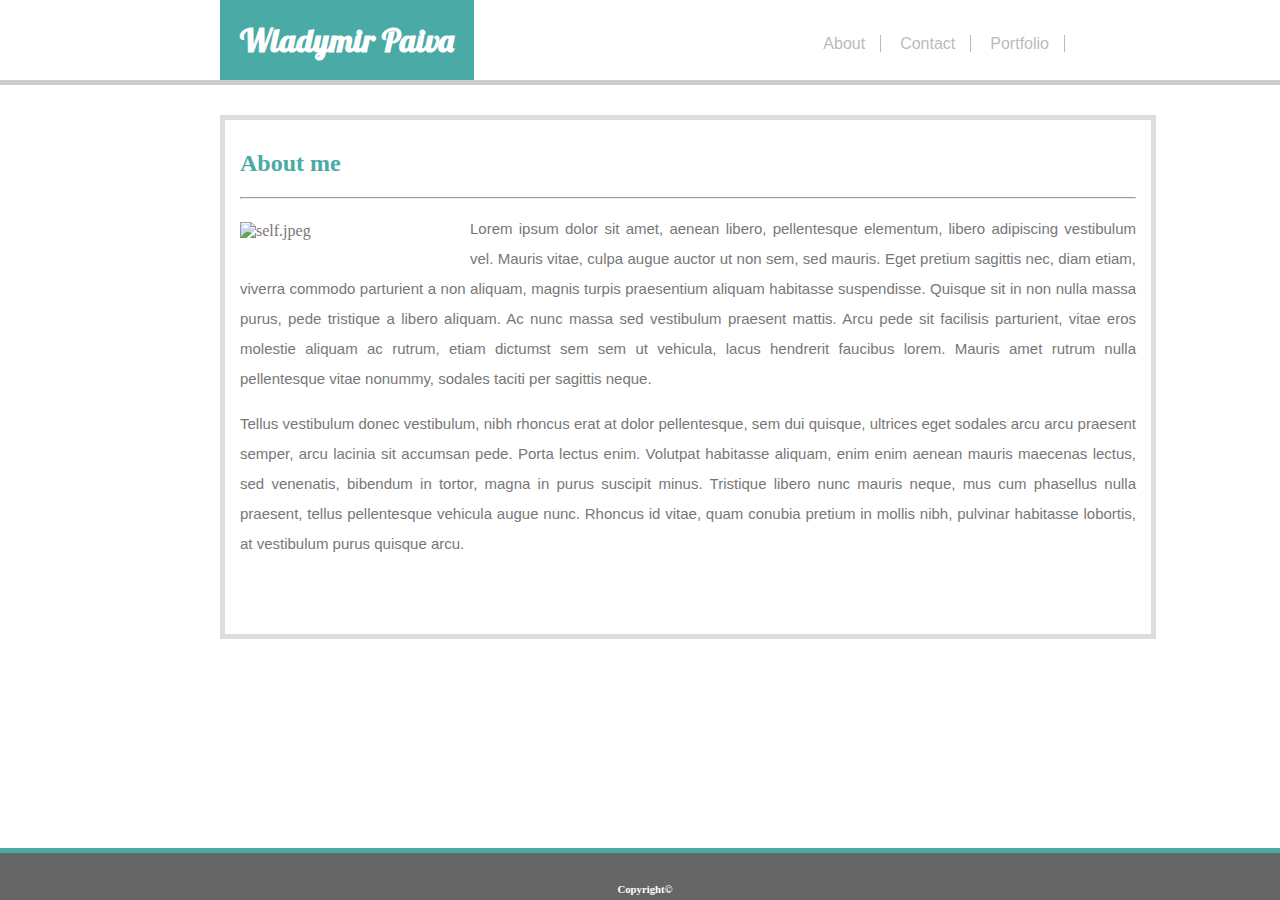
==== index.html @ 16c13457 "recent homework developments" ====
<!DOCTYPE html>
<html lang="en">

<head>
    <link rel="stylesheet" type="text/css" href="style.css">
    <meta charset="UTF-8">
    <title>Responsive-Portfolio</title>
    <link href="https://fonts.googleapis.com/css?family=Lobster" rel="stylesheet">
    <meta name="viewport" content="width=device-width, initial-scale=1.0">
</head>

<body>
        <header>
            <h1 id = "name">Wladymir Paiva</h1>
            <nav>               
                <a href="index.html">About</a>
                <a href="contact.html">Contact</a>
                <a href="portfolio.html">Portfolio</a>
            </nav>
        </header>

        <section>
            <h2>About me</h2>
            <hr>
            <img src="https://i.ytimg.com/vi/SfLV8hD7zX4/maxresdefault.jpg" alt="self.jpeg" width="210px">
            <p>Lorem ipsum dolor sit amet, aenean libero, pellentesque elementum, libero adipiscing vestibulum vel.
                Mauris
                vitae, culpa augue auctor ut non sem, sed mauris. Eget pretium sagittis nec, diam etiam, viverra
                commodo
                parturient a non aliquam, magnis turpis praesentium aliquam habitasse suspendisse. Quisque sit in non
                nulla
                massa purus, pede tristique a libero aliquam. Ac nunc massa sed vestibulum praesent mattis. Arcu pede
                sit
                facilisis parturient, vitae eros molestie aliquam ac rutrum, etiam dictumst sem sem ut vehicula, lacus
                hendrerit faucibus lorem. Mauris amet rutrum nulla pellentesque vitae nonummy, sodales taciti per
                sagittis
                neque. </p>
            <p>Tellus vestibulum donec vestibulum, nibh rhoncus erat at dolor pellentesque, sem dui quisque, ultrices
                eget
                sodales arcu arcu praesent semper, arcu lacinia sit accumsan pede. Porta lectus enim. Volutpat
                habitasse
                aliquam, enim enim aenean mauris maecenas lectus, sed venenatis, bibendum in tortor, magna in purus
                suscipit minus. Tristique libero nunc mauris neque, mus cum phasellus nulla praesent, tellus
                pellentesque
                vehicula augue nunc. Rhoncus id vitae, quam conubia pretium in mollis nibh, pulvinar habitasse
                lobortis, at
                vestibulum purus quisque arcu.</p>
        </section>

        <footer>
            <h6>Copyright©</h6>
        </footer>
</body>

</html>
---- style.css ----
body {
    margin: auto;
    background-image: url("../../images/ep_naturalwhite.png");
}


header {
    background: #ffffff;
    padding: 20px; 
    border-bottom: 5px solid #cccccc;
    
} 

#name {
    background: #4aaaa5;
    display: inline;
    margin-left: 200px;
    padding: 20px 20px 20px 20px;
    font-family: lobster;
    color: white;
    
}

nav {
    float: right;   
    padding: 15px;
    margin-right: 180px;      
}

a {
    padding: 0px 15px;
    text-decoration: none;
    color: #777777;
    border-right: 1px solid #777777;
    opacity: 0.5;
    font-family: Arial, Helvetica, sans-serif;
}

section {
    background: #ffffff; 
    padding: 10px 15px 60px 15px;
    color: #777777;
    margin-top: 30px;  
    width: 70%;
    margin-left: 220px;
    border: 5px solid #dddddd;
   
}

footer {
    background: #666666;
    padding: 5px; 
    color: white;  
    position: fixed;
    left: 0;
    bottom: 0px;
    width: 100%;;
    color: white;
    text-align: center;
    border-top: 5px solid #4aaaa5;    
}

hr {
    background: grey;
}

h2 {
   color: #4aaaa5;
   font-family: 'Times New Roman', Times, serif;
}

img {
    padding: 15px 20px 15px 0px;
    float: left;

}
 p {
    text-align: justify;
    line-height: 30px; 
    color: #777777;
    font-family: Arial, Helvetica, sans-serif;
    font-size: 15px;
 }

 h6 {
     margin-bottom: 0px;
 }

 h3 {
     color: white;
 }

 /* @media screen and (max-width: 980px) {
    section {
        margin: 0 auto ;     
        width: 70%;
    }

    header {
        margin: 0 auto;       
        width: 70%;
    }

    nav {
        margin: 0 auto;       
        width: 70%;
    }

    #name {
        margin: 0 auto;      
    }

    /* a {
        margin: 0 auto; */
    }

 }
/*  */
 @media screen and (max-width: 768px) {
    section {
        margin: 0 auto ;     
        width: 100%;
    }

    header {
        margin: 0 auto;       
        width: 100%;
    }

    nav {
        margin: 0 auto;       
        width: 70%;
    }

    #name {
        margin: 0 auto;

    }
 }

 @media screen and (max-width: 640px) {
    section {
        margin: 0 auto ;     
        width: 90%;
    }

    header {
        margin: 0 auto;       
        width: 100%;
        overflow: auto;
        padding: 0;
    }

    nav {
        margin: 0 auto;       
        width: 90%;
        display: block;
        padding: 20px;
        text-align: center;
    }

    #name {
        margin: 0 auto;
        display: block;
        text-align: center;

    }
 }
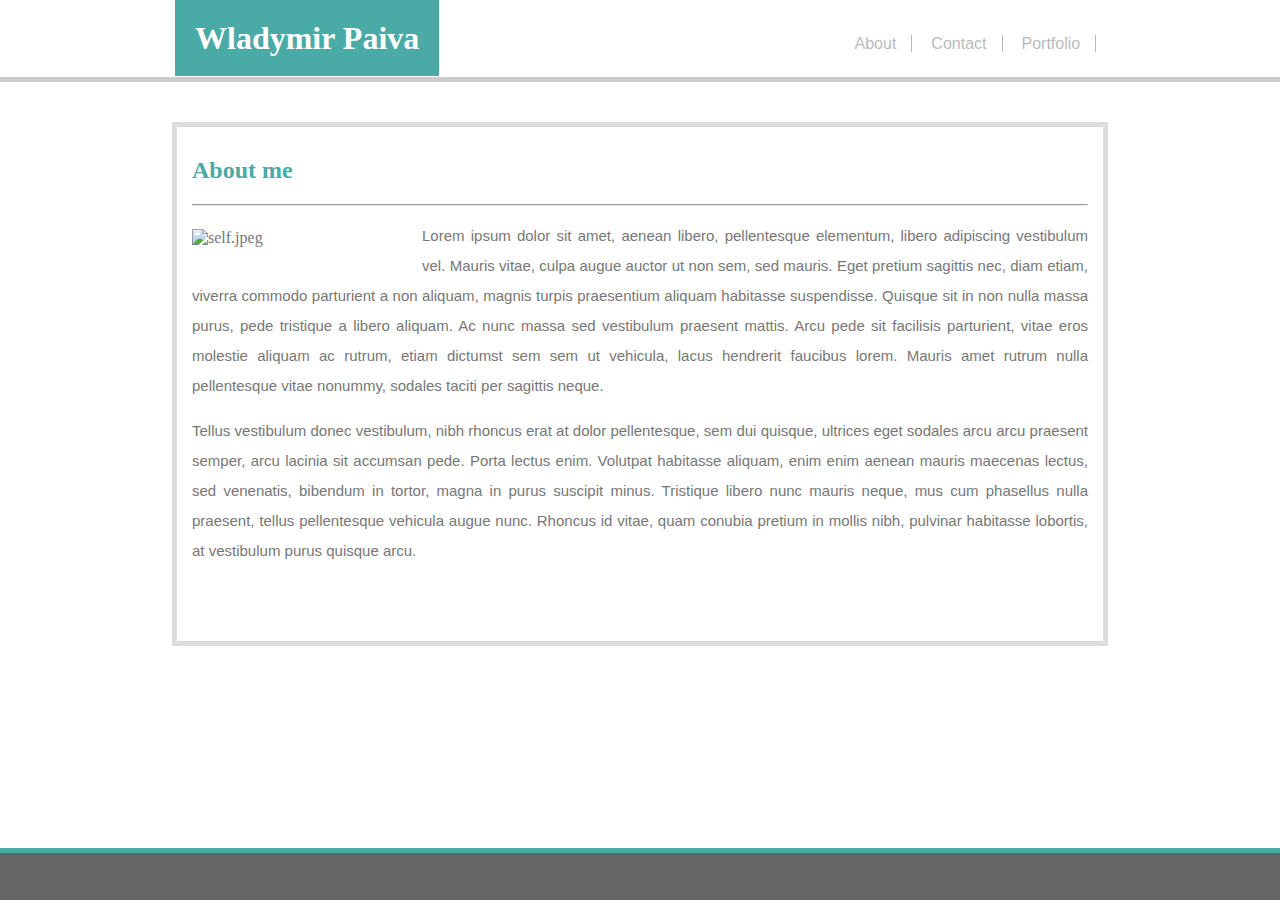
==== commit 4b4d2d48: "Updates" ====
--- a/index.html
+++ b/index.html
@@ -4,52 +4,67 @@
 <head>
     <link rel="stylesheet" type="text/css" href="style.css">
     <meta charset="UTF-8">
-    <title>Responsive-Portfolio</title>
-    <link href="https://fonts.googleapis.com/css?family=Lobster" rel="stylesheet">
+    <link rel="stylesheet" href="https://use.fontawesome.com/releases/v5.3.1/css/all.css" integrity="sha384-mzrmE5qonljUremFsqc01SB46JvROS7bZs3IO2EmfFsd15uHvIt+Y8vEf7N7fWAU"
+        crossorigin="anonymous">
+    <link rel="stylesheet" href="https://use.fontawesome.com/releases/v5.3.1/css/all.css" integrity="sha384-mzrmE5qonljUremFsqc01SB46JvROS7bZs3IO2EmfFsd15uHvIt+Y8vEf7N7fWAU"
+        crossorigin="anonymous">
+    <title>WP Portfolio</title>
+    <link href="https://fonts.googleapis.com/css?family=Archivo|Chivo|Montserrat|Overlock|Prosto+One|Raleway|Ubuntu" rel="stylesheet">
     <meta name="viewport" content="width=device-width, initial-scale=1.0">
 </head>
 
 <body>
-        <header>
-            <h1 id = "name">Wladymir Paiva</h1>
-            <nav>               
-                <a href="index.html">About</a>
-                <a href="contact.html">Contact</a>
-                <a href="portfolio.html">Portfolio</a>
-            </nav>
-        </header>
 
-        <section>
-            <h2>About me</h2>
-            <hr>
-            <img src="https://i.ytimg.com/vi/SfLV8hD7zX4/maxresdefault.jpg" alt="self.jpeg" width="210px">
-            <p>Lorem ipsum dolor sit amet, aenean libero, pellentesque elementum, libero adipiscing vestibulum vel.
-                Mauris
-                vitae, culpa augue auctor ut non sem, sed mauris. Eget pretium sagittis nec, diam etiam, viverra
-                commodo
-                parturient a non aliquam, magnis turpis praesentium aliquam habitasse suspendisse. Quisque sit in non
-                nulla
-                massa purus, pede tristique a libero aliquam. Ac nunc massa sed vestibulum praesent mattis. Arcu pede
-                sit
-                facilisis parturient, vitae eros molestie aliquam ac rutrum, etiam dictumst sem sem ut vehicula, lacus
-                hendrerit faucibus lorem. Mauris amet rutrum nulla pellentesque vitae nonummy, sodales taciti per
-                sagittis
-                neque. </p>
-            <p>Tellus vestibulum donec vestibulum, nibh rhoncus erat at dolor pellentesque, sem dui quisque, ultrices
-                eget
-                sodales arcu arcu praesent semper, arcu lacinia sit accumsan pede. Porta lectus enim. Volutpat
-                habitasse
-                aliquam, enim enim aenean mauris maecenas lectus, sed venenatis, bibendum in tortor, magna in purus
-                suscipit minus. Tristique libero nunc mauris neque, mus cum phasellus nulla praesent, tellus
-                pellentesque
-                vehicula augue nunc. Rhoncus id vitae, quam conubia pretium in mollis nibh, pulvinar habitasse
-                lobortis, at
-                vestibulum purus quisque arcu.</p>
-        </section>
+    <header>
+        <h1 id="name">Wladymir Paiva</h1>
+        <nav>
+            <a href="index.html">About</a>
+            <a href="contact.html">Contact</a>
+            <a href="portfolio.html">Portfolio</a>
+        </nav>
+    </header>
 
-        <footer>
-            <h6>Copyright©</h6>
-        </footer>
+    <section>
+        <h2>About me</h2>
+        <hr>
+        <img src="https://i.ytimg.com/vi/SfLV8hD7zX4/maxresdefault.jpg" alt="self.jpeg" width="210px">
+        <p>Lorem ipsum dolor sit amet, aenean libero, pellentesque elementum, libero adipiscing vestibulum
+            vel.
+            Mauris
+            vitae, culpa augue auctor ut non sem, sed mauris. Eget pretium sagittis nec, diam etiam,
+            viverra
+            commodo
+            parturient a non aliquam, magnis turpis praesentium aliquam habitasse suspendisse. Quisque sit
+            in non
+            nulla
+            massa purus, pede tristique a libero aliquam. Ac nunc massa sed vestibulum praesent mattis.
+            Arcu pede
+            sit
+            facilisis parturient, vitae eros molestie aliquam ac rutrum, etiam dictumst sem sem ut
+            vehicula, lacus
+            hendrerit faucibus lorem. Mauris amet rutrum nulla pellentesque vitae nonummy, sodales taciti
+            per
+            sagittis
+            neque. </p>
+        <p>Tellus vestibulum donec vestibulum, nibh rhoncus erat at dolor pellentesque, sem dui quisque,
+            ultrices
+            eget
+            sodales arcu arcu praesent semper, arcu lacinia sit accumsan pede. Porta lectus enim. Volutpat
+            habitasse
+            aliquam, enim enim aenean mauris maecenas lectus, sed venenatis, bibendum in tortor, magna in
+            purus
+            suscipit minus. Tristique libero nunc mauris neque, mus cum phasellus nulla praesent, tellus
+            pellentesque
+            vehicula augue nunc. Rhoncus id vitae, quam conubia pretium in mollis nibh, pulvinar habitasse
+            lobortis, at
+            vestibulum purus quisque arcu.</p>
+        </div>
+    </section>
+
+    <footer>
+        <a class="fab" href="https://github.com/WladSF" target="_blank"><i class="fab fa-github"></i>
+        <a class="fab" href="https://www.linkedin.com/in/wladymir-paiva-97924497/" target="_blank"><i class="fab fa-linkedin-in"></i></a>
+    </footer>
 </body>
 
 </html>--- a/style.css
+++ b/style.css
@@ -2,7 +2,7 @@
 
 body {
     margin: auto;
-    background-image: url("../../images/ep_naturalwhite.png");
+    background-image: url("../../images/");
 }
 
 
@@ -16,7 +16,8 @@
 #name {
     background: #4aaaa5;
     display: inline;
-    margin-left: 200px;
+    position: relative;
+    margin-left: 12.5%;
     padding: 20px 20px 20px 20px;
     font-family: lobster;
     color: white;
@@ -24,9 +25,10 @@
 }
 
 nav {
-    float: right;   
+    float: right;  
+    position: relative; 
     padding: 15px;
-    margin-right: 180px;      
+    margin-right: 12%;      
 }
 
 a {
@@ -38,13 +40,16 @@
     font-family: Arial, Helvetica, sans-serif;
 }
 
+a.fab {
+    border: none;
+}
+
 section {
     background: #ffffff; 
     padding: 10px 15px 60px 15px;
     color: #777777;
-    margin-top: 30px;  
     width: 70%;
-    margin-left: 220px;
+    margin: 40px auto;
     border: 5px solid #dddddd;
    
 }
@@ -60,6 +65,13 @@
     color: white;
     text-align: center;
     border-top: 5px solid #4aaaa5;    
+}
+
+
+footer i {
+    font-size: 200%;
+    padding: 15px;
+    color: white;
 }
 
 hr {
@@ -92,54 +104,6 @@
      color: white;
  }
 
- /* @media screen and (max-width: 980px) {
-    section {
-        margin: 0 auto ;     
-        width: 70%;
-    }
-
-    header {
-        margin: 0 auto;       
-        width: 70%;
-    }
-
-    nav {
-        margin: 0 auto;       
-        width: 70%;
-    }
-
-    #name {
-        margin: 0 auto;      
-    }
-
-    /* a {
-        margin: 0 auto; */
-    }
-
- }
-/*  */
- @media screen and (max-width: 768px) {
-    section {
-        margin: 0 auto ;     
-        width: 100%;
-    }
-
-    header {
-        margin: 0 auto;       
-        width: 100%;
-    }
-
-    nav {
-        margin: 0 auto;       
-        width: 70%;
-    }
-
-    #name {
-        margin: 0 auto;
-
-    }
- }
-
  @media screen and (max-width: 640px) {
     section {
         margin: 0 auto ;     
@@ -169,4 +133,60 @@
     }
  } 
  
+ @media screen and (max-width: 768px) {
+    section {
+        margin: 0 auto ;     
+        width: 70%;
+    }
 
+    header {
+        margin: 0 auto;       
+        width: 100%;
+        overflow: auto;
+        padding: 0;
+    }
+
+    nav {
+        margin: 0 auto;       
+        width: 90%;
+        display: block;
+        padding: 20px;
+        text-align: center;
+    }
+
+    #name {
+        margin: 0 auto;
+        display: block;
+        text-align: center;
+
+    }
+ }
+
+ @media screen and (max-width: 960px) {
+    section {
+        margin: 0 auto ;     
+        width: 90%;
+    }
+
+    header {
+        margin: 0 auto;       
+        width: 100%;
+        overflow: auto;
+        padding: 0;
+    }
+
+    nav {
+        margin: 0 auto;       
+        width: 90%;
+        display: block;
+        padding: 20px;
+        text-align: center;
+    }
+
+    #name {
+        margin: 0 auto;
+        display: block;
+        text-align: center;
+
+    }
+ }
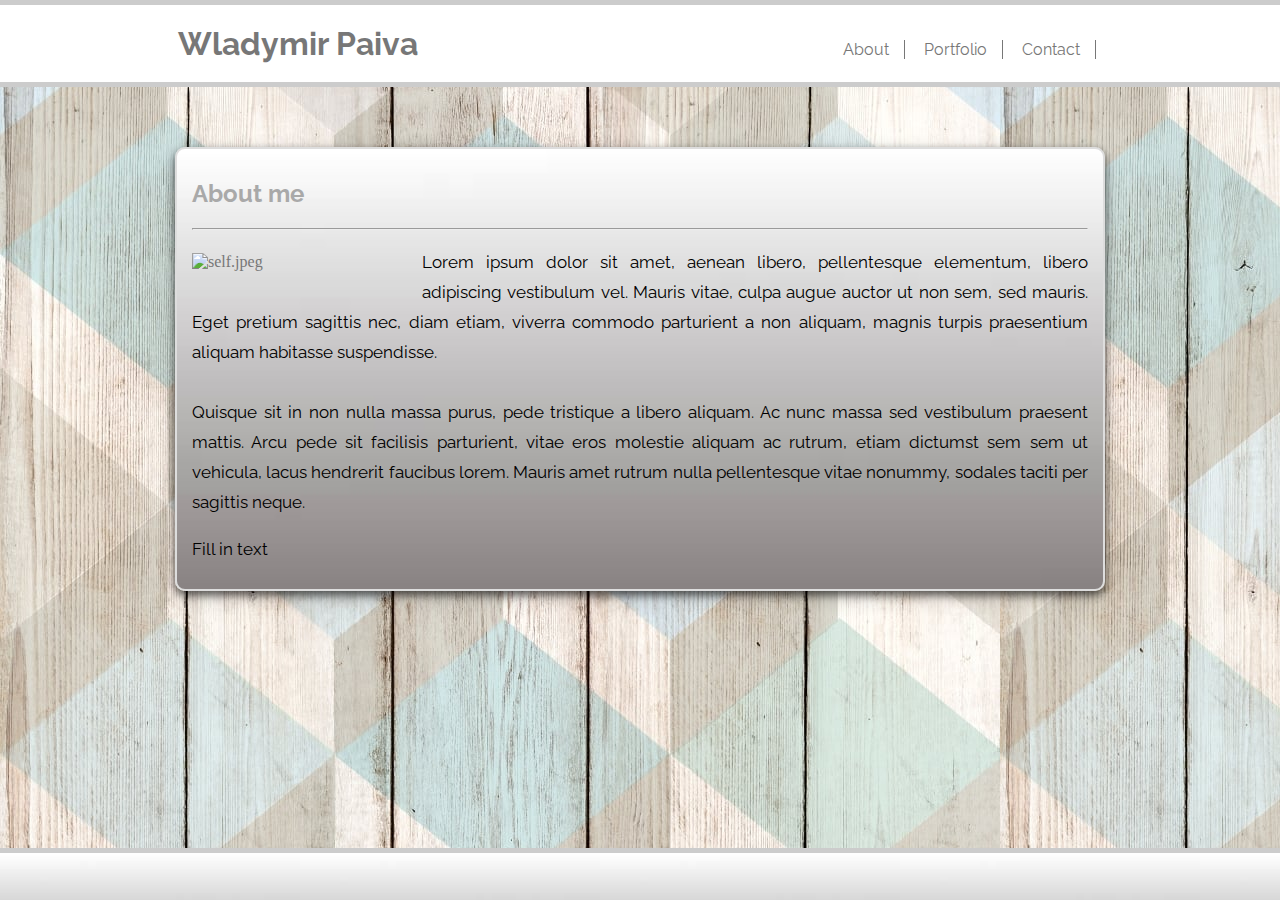
==== commit 9f2419ac: "CSS updates" ====
--- a/index.html
+++ b/index.html
@@ -18,9 +18,9 @@
     <header>
         <h1 id="name">Wladymir Paiva</h1>
         <nav>
-            <a href="index.html">About</a>
-            <a href="contact.html">Contact</a>
-            <a href="portfolio.html">Portfolio</a>
+            <a  href="index.html" id="a1" >About</a>
+            <a  href="portfolio.html" >Portfolio</a>
+            <a  href="contact.html" >Contact</a>
         </nav>
     </header>
 
@@ -34,7 +34,9 @@
             vitae, culpa augue auctor ut non sem, sed mauris. Eget pretium sagittis nec, diam etiam,
             viverra
             commodo
-            parturient a non aliquam, magnis turpis praesentium aliquam habitasse suspendisse. Quisque sit
+            parturient a non aliquam, magnis turpis praesentium aliquam habitasse suspendisse. 
+            <br><br>
+            Quisque sit
             in non
             nulla
             massa purus, pede tristique a libero aliquam. Ac nunc massa sed vestibulum praesent mattis.
@@ -46,18 +48,7 @@
             per
             sagittis
             neque. </p>
-        <p>Tellus vestibulum donec vestibulum, nibh rhoncus erat at dolor pellentesque, sem dui quisque,
-            ultrices
-            eget
-            sodales arcu arcu praesent semper, arcu lacinia sit accumsan pede. Porta lectus enim. Volutpat
-            habitasse
-            aliquam, enim enim aenean mauris maecenas lectus, sed venenatis, bibendum in tortor, magna in
-            purus
-            suscipit minus. Tristique libero nunc mauris neque, mus cum phasellus nulla praesent, tellus
-            pellentesque
-            vehicula augue nunc. Rhoncus id vitae, quam conubia pretium in mollis nibh, pulvinar habitasse
-            lobortis, at
-            vestibulum purus quisque arcu.</p>
+        <p>Fill in text</p>
         </div>
     </section>
 
--- a/style.css
+++ b/style.css
@@ -1,26 +1,28 @@
-
 
 body {
     margin: auto;
-    background-image: url("../../images/");
+    background-image: url("images/background3.jpg");
 }
 
 
 header {
     background: #ffffff;
+    /* background: linear-gradient(to top, #ffffff 18%, #f7f7ef 100%); */
+    /* background: linear-gradient(to top left, #ccffcc 18%, #ffffff 100%); */
+    /* background: linear-gradient(to top left, #999966 -37%, #ffffff 83%); */
     padding: 20px; 
     border-bottom: 5px solid #cccccc;
+    border-top: 5px solid #cccccc; 
     
 } 
 
 #name {
-    background: #4aaaa5;
     display: inline;
     position: relative;
-    margin-left: 12.5%;
+    margin-left: 11.1%;
     padding: 20px 20px 20px 20px;
-    font-family: lobster;
-    color: white;
+    font-family: raleway;
+    color: #777777;
     
 }
 
@@ -28,7 +30,9 @@
     float: right;  
     position: relative; 
     padding: 15px;
-    margin-right: 12%;      
+    margin-right: 12%;  
+    /* transition: 0.5s; */
+       
 }
 
 a {
@@ -36,8 +40,8 @@
     text-decoration: none;
     color: #777777;
     border-right: 1px solid #777777;
-    opacity: 0.5;
-    font-family: Arial, Helvetica, sans-serif;
+    font-family: raleway;
+    transition: 0.9s;
 }
 
 a.fab {
@@ -45,17 +49,33 @@
 }
 
 section {
-    background: #ffffff; 
+    /* background: #ffffff;  */
+    /* background: linear-gradient(to bottom, #ffffff 18%, #ccffff 100%); */
+    /* background: linear-gradient(to top left, #669999 -37%, #ffffff 84%); */
+    /* background: linear-gradient(to top left, #669999 -28%, #ffffff 58%); */
+    background-image: url("images/gg2.jpg");
+    background-repeat: no-repeat;
+    background-size: cover;
     padding: 10px 15px 60px 15px;
     color: #777777;
     width: 70%;
-    margin: 40px auto;
-    border: 5px solid #dddddd;
+    height: 370px;
+    margin: 60px auto;
+    border: 2px solid #dddddd;
+    border-radius: 10px;
+    box-shadow: 0 4px 8px 0 rgba(0, 0, 0, 0.6), 0 6px 20px 0 rgba(0, 0, 0, 0.19);
    
 }
 
 footer {
-    background: #666666;
+    /* background: #ffffff; */
+    /* background-image: url("images/background7.jpg"); */
+    /* background: linear-gradient(to bottom, #ffffff 18%, #f7f7e8 100%); */
+    /* background: linear-gradient(to top left, #999966 -37%, #ffffff 53%); */
+    /* background: linear-gradient(to top left, #669999 -37%, #ffffff 84%); */
+    background-image: url("images/gg2.jpg");
+    /* background-repeat: no-repeat;
+    background-size: cover; */
     padding: 5px; 
     color: white;  
     position: fixed;
@@ -64,14 +84,14 @@
     width: 100%;;
     color: white;
     text-align: center;
-    border-top: 5px solid #4aaaa5;    
+    border-top: 5px solid #cccccc;    
 }
 
 
 footer i {
     font-size: 200%;
     padding: 15px;
-    color: white;
+    color: #777777;
 }
 
 hr {
@@ -79,8 +99,8 @@
 }
 
 h2 {
-   color: #4aaaa5;
-   font-family: 'Times New Roman', Times, serif;
+   color: darkgray;
+   font-family: raleway;
 }
 
 img {
@@ -91,9 +111,9 @@
  p {
     text-align: justify;
     line-height: 30px; 
-    color: #777777;
-    font-family: Arial, Helvetica, sans-serif;
-    font-size: 15px;
+    color: black;
+    font-family: raleway;
+    font-size: 17px;
  }
 
  h6 {
@@ -103,11 +123,14 @@
  h3 {
      color: white;
  }
+
+
 
  @media screen and (max-width: 640px) {
     section {
         margin: 0 auto ;     
-        width: 90%;
+        width: 100%;
+        height: 60rem;
     }
 
     header {
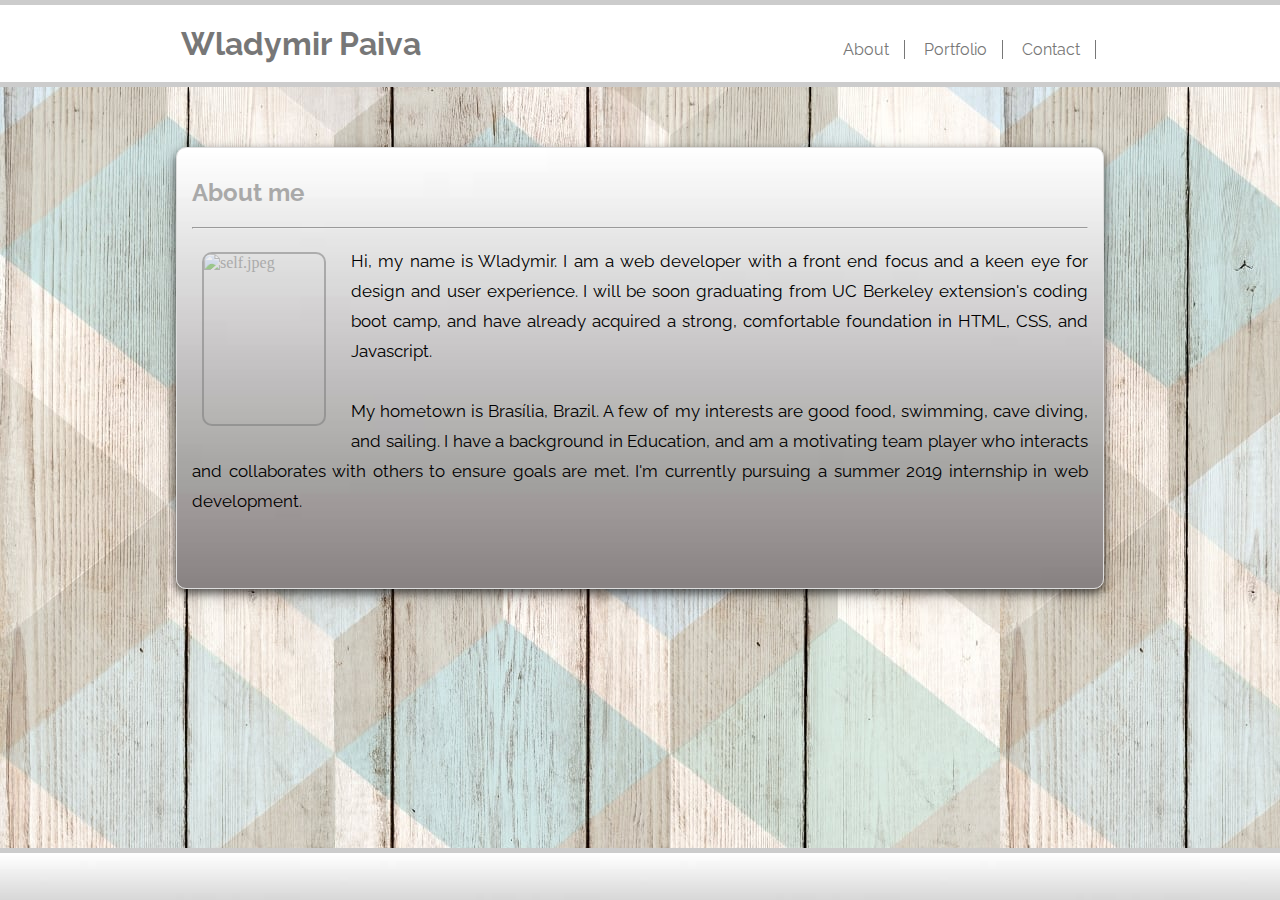
==== commit b186cd4e: "Added text" ====
--- a/index.html
+++ b/index.html
@@ -8,9 +8,12 @@
         crossorigin="anonymous">
     <link rel="stylesheet" href="https://use.fontawesome.com/releases/v5.3.1/css/all.css" integrity="sha384-mzrmE5qonljUremFsqc01SB46JvROS7bZs3IO2EmfFsd15uHvIt+Y8vEf7N7fWAU"
         crossorigin="anonymous">
+    <link rel="shortcut icon" type="image/png" href="/favicon.png" />
+    <link rel="shortcut icon" type="image/ico" href="Images/pclogo.png">
+    <link href="https://fonts.googleapis.com/css?family=Archivo|Chivo|Montserrat|Overlock|Prosto+One|Raleway|Ubuntu"
+        rel="stylesheet">
+    <meta name="viewport" content="width=device-width, initial-scale=1.0">
     <title>WP Portfolio</title>
-    <link href="https://fonts.googleapis.com/css?family=Archivo|Chivo|Montserrat|Overlock|Prosto+One|Raleway|Ubuntu" rel="stylesheet">
-    <meta name="viewport" content="width=device-width, initial-scale=1.0">
 </head>
 
 <body>
@@ -18,43 +21,30 @@
     <header>
         <h1 id="name">Wladymir Paiva</h1>
         <nav>
-            <a  href="index.html" id="a1" >About</a>
-            <a  href="portfolio.html" >Portfolio</a>
-            <a  href="contact.html" >Contact</a>
+            <a href="index.html" id="a1">About</a>
+            <a href="portfolio.html">Portfolio</a>
+            <a href="contact.html">Contact</a>
         </nav>
     </header>
 
     <section>
         <h2>About me</h2>
         <hr>
-        <img src="https://i.ytimg.com/vi/SfLV8hD7zX4/maxresdefault.jpg" alt="self.jpeg" width="210px">
-        <p>Lorem ipsum dolor sit amet, aenean libero, pellentesque elementum, libero adipiscing vestibulum
-            vel.
-            Mauris
-            vitae, culpa augue auctor ut non sem, sed mauris. Eget pretium sagittis nec, diam etiam,
-            viverra
-            commodo
-            parturient a non aliquam, magnis turpis praesentium aliquam habitasse suspendisse. 
+        <img src="images/me2.jpg" alt="self.jpeg" width="120px" height="170px">
+        <p>Hi, my name is Wladymir. I am a web developer with a front end focus and a keen eye for design and user experience.
+            I will be soon graduating from UC Berkeley extension's coding boot camp, and have already acquired a
+            strong,
+            comfortable foundation in HTML, CSS, and Javascript.
             <br><br>
-            Quisque sit
-            in non
-            nulla
-            massa purus, pede tristique a libero aliquam. Ac nunc massa sed vestibulum praesent mattis.
-            Arcu pede
-            sit
-            facilisis parturient, vitae eros molestie aliquam ac rutrum, etiam dictumst sem sem ut
-            vehicula, lacus
-            hendrerit faucibus lorem. Mauris amet rutrum nulla pellentesque vitae nonummy, sodales taciti
-            per
-            sagittis
-            neque. </p>
-        <p>Fill in text</p>
+            My hometown is Brasília, Brazil. A few of my interests are good food, swimming, cave diving, and sailing.
+            I have a background in Education, and am a motivating team player who interacts and collaborates
+            with others to ensure goals are met. I'm currently pursuing a summer 2019 internship in web development.</p>
         </div>
     </section>
 
     <footer>
         <a class="fab" href="https://github.com/WladSF" target="_blank"><i class="fab fa-github"></i>
-        <a class="fab" href="https://www.linkedin.com/in/wladymir-paiva-97924497/" target="_blank"><i class="fab fa-linkedin-in"></i></a>
+            <a class="fab" href="https://www.linkedin.com/in/wladymir-paiva-97924497/" target="_blank"><i class="fab fa-linkedin-in"></i></a>
     </footer>
 </body>
 
--- a/style.css
+++ b/style.css
@@ -7,9 +7,6 @@
 
 header {
     background: #ffffff;
-    /* background: linear-gradient(to top, #ffffff 18%, #f7f7ef 100%); */
-    /* background: linear-gradient(to top left, #ccffcc 18%, #ffffff 100%); */
-    /* background: linear-gradient(to top left, #999966 -37%, #ffffff 83%); */
     padding: 20px; 
     border-bottom: 5px solid #cccccc;
     border-top: 5px solid #cccccc; 
@@ -19,7 +16,7 @@
 #name {
     display: inline;
     position: relative;
-    margin-left: 11.1%;
+    margin-left: 11.4%;
     padding: 20px 20px 20px 20px;
     font-family: raleway;
     color: #777777;
@@ -49,10 +46,6 @@
 }
 
 section {
-    /* background: #ffffff;  */
-    /* background: linear-gradient(to bottom, #ffffff 18%, #ccffff 100%); */
-    /* background: linear-gradient(to top left, #669999 -37%, #ffffff 84%); */
-    /* background: linear-gradient(to top left, #669999 -28%, #ffffff 58%); */
     background-image: url("images/gg2.jpg");
     background-repeat: no-repeat;
     background-size: cover;
@@ -61,21 +54,14 @@
     width: 70%;
     height: 370px;
     margin: 60px auto;
-    border: 2px solid #dddddd;
+    border: 1px solid #dddddd;
     border-radius: 10px;
     box-shadow: 0 4px 8px 0 rgba(0, 0, 0, 0.6), 0 6px 20px 0 rgba(0, 0, 0, 0.19);
    
 }
 
 footer {
-    /* background: #ffffff; */
-    /* background-image: url("images/background7.jpg"); */
-    /* background: linear-gradient(to bottom, #ffffff 18%, #f7f7e8 100%); */
-    /* background: linear-gradient(to top left, #999966 -37%, #ffffff 53%); */
-    /* background: linear-gradient(to top left, #669999 -37%, #ffffff 84%); */
     background-image: url("images/gg2.jpg");
-    /* background-repeat: no-repeat;
-    background-size: cover; */
     padding: 5px; 
     color: white;  
     position: fixed;
@@ -104,9 +90,12 @@
 }
 
 img {
-    padding: 15px 20px 15px 0px;
+    margin: 15px 25px 10px 10px;
+    padding: 0px;
     float: left;
-
+    border: solid 2px #777777;
+    border-radius: 10px;
+    opacity: 0.5;
 }
  p {
     text-align: justify;
@@ -114,6 +103,7 @@
     color: black;
     font-family: raleway;
     font-size: 17px;
+    
  }
 
  h6 {
@@ -128,9 +118,9 @@
 
  @media screen and (max-width: 640px) {
     section {
-        margin: 0 auto ;     
-        width: 100%;
-        height: 60rem;
+        margin: 20px auto 110px auto;     
+        width: 100%;
+        height: 120rem;
     }
 
     header {
@@ -138,6 +128,7 @@
         width: 100%;
         overflow: auto;
         padding: 0;
+        background-image: url("images/background3.jpg")
     }
 
     nav {
@@ -152,7 +143,10 @@
         margin: 0 auto;
         display: block;
         text-align: center;
-
+    }
+
+    p {
+        margin-top: 215px;
     }
  } 
  
@@ -187,23 +181,25 @@
 
  @media screen and (max-width: 960px) {
     section {
-        margin: 0 auto ;     
+        margin: 25px auto ;     
+        width: 70%;
+        height: 62rem;
+    }
+
+    header {
+        margin: 0 auto;       
+        width: 100%;
+        overflow: auto;
+        padding: 0;
+    }
+
+    nav {
+        margin: 0 auto;       
         width: 90%;
-    }
-
-    header {
-        margin: 0 auto;       
-        width: 100%;
-        overflow: auto;
-        padding: 0;
-    }
-
-    nav {
-        margin: 0 auto;       
-        width: 90%;
         display: block;
         padding: 20px;
         text-align: center;
+        background-image: url("images/gg2.jpg")
     }
 
     #name {
@@ -212,4 +208,14 @@
         text-align: center;
 
     }
- }
+
+    img {
+        /* padding: 15px 20px 15px 25px; */
+        padding: 0;
+        margin-left: 74px;
+    }
+
+    h2 {
+        text-align: center;
+    }
+ }
